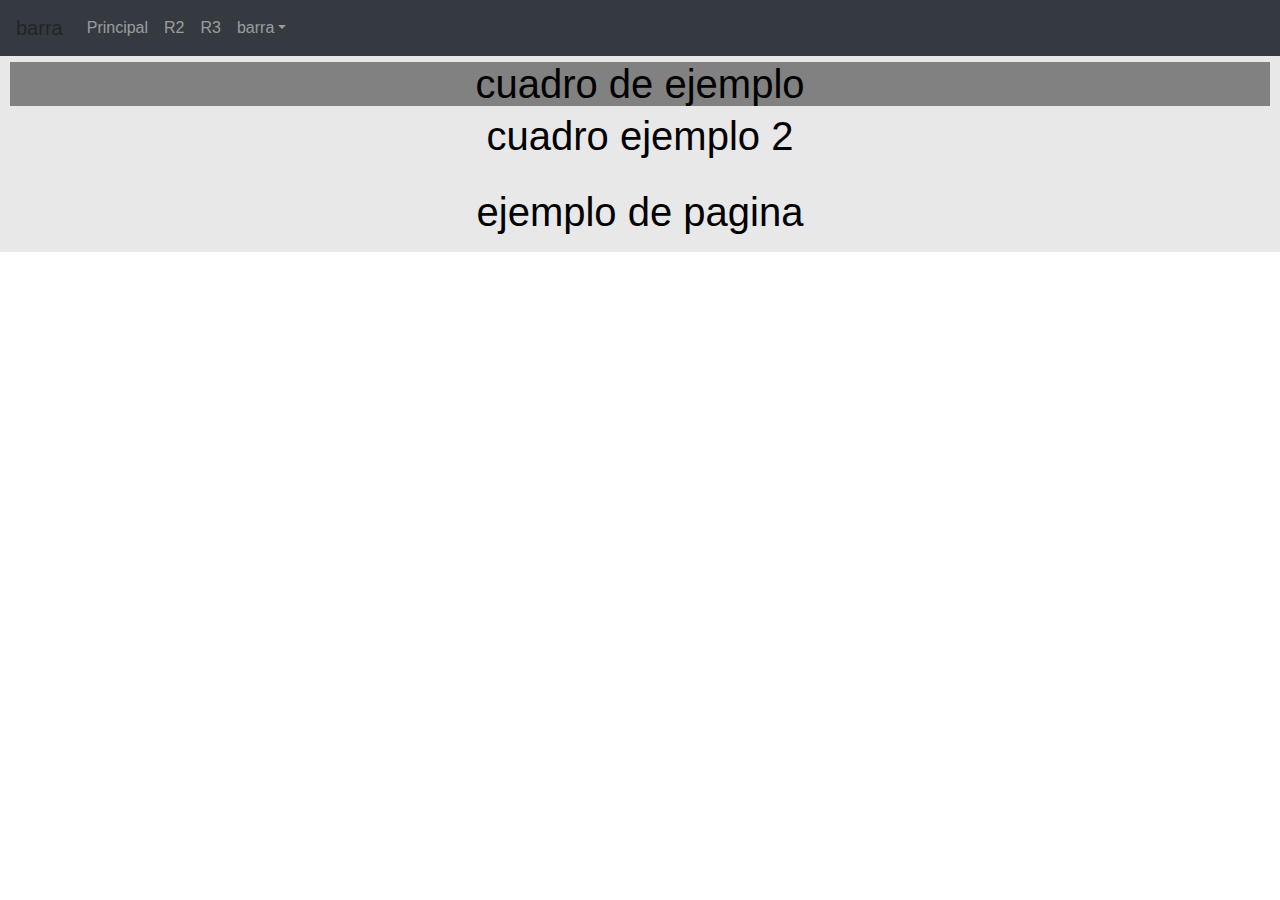
==== index.html @ 3efba9a1 "mejoras menores" ====
<!DOCTYPE html>
<html>
<head>
	<meta charset="utf-8">
	<title>pagina</title>
	<!--cambiar al final para carga mas rapida-->
	<script src="js/jQuery.js"></script>
	<script src="js/popper.js"></script>
	<script src="js/bootstrap.js"></script>
	<link rel="stylesheet" href="css/bootstrap.css">
	<link rel="stylesheet" href="css/extra.css">
</head>
<body>
	<div class="fondo" style="text-align: center;">
	<h1 style="background-color: rgba(40,40,40,1);">titulo</h1>
	<!-- barra-->
          <nav class="navbar navbar-expand-md navbar-dark bg-dark fixed-top">
						<a class="navbar-brand">barra</a>
						<button class="navbar-toggler" aria-expanded="true" aria-controls="barri3" arial-label="toggle navigation" type="button" data-toggle="collapse" data-target="#barri3">
							<span class="navbar-toggler-icon"></span>
						</button>
            <div class="navbar-nav mr-auto">
              <div class="navbar-collapse collapse" id="barri3">
								<ul class="navbar-nav mr-auto">
                  <li class="nav-item"><a class="nav-link" href="index.html">Principal</a></li>
                  <li class="nav-item"><a class="nav-link" href="pag2.html">R2</a></li>
                  <li class="nav-item"><a class="nav-link" href="pag3.html">R3</a></li>
									<li class="nav-item dropdown">
										<a class="nav-link dropdown-toggle" id="pipo" aria-expanded="false" aria-haspopup="true" data-toggle="dropdown">barra</a>
										<div class="dropdown-menu" aria-labelledby="pipo">
											<a class="dropdown-item" href="https://www.google.cl">google</a><br>
											<a class="dropdown-item" href="https://www.google.cl/search?q=pipo+alexelcapo&oq=pipo">pipo</a>
										</div>
									</li>
									</ul>
              </div>
            </div>
          </nav>
		<!-- cierre de barra -->
		<div style="padding: 10px;color: black;">
			<div class="cuadhor" style="text-align: center;">
				<h1>cuadro de ejemplo</h1>
			</div>
			<div clas="cuadvert" style="text-align: center;">
				<h1>cuadro ejemplo 2</h1>
			</div><br>
			<h1>ejemplo de pagina</h1>
		</div>
	</div>
</body>
</html>
---- css/extra.css ----
/*
------------------------------------------------------------------------
| pal grupo                                                            |
------------------------------------------------------------------------
|creacion 5/09/2017                                                    |
------------------------------------------------------------------------
*/
.fondo{
  background-color: rgba(25,25,25,0.1);
  background-size: auto;
  background-size: 100%;
}
.cuadhor{
  background-color: rgba(25,25,25,0.5);
  background-size: cover;
}
.cuadvert{
  background-color: rgba(25,25,25,0.5);
  background-size: contain;
}
.neg{
  background-color: rgba(25,25,25,1);
}
.nolink{
  text-decoration: none !important;
  color: black !important;
}
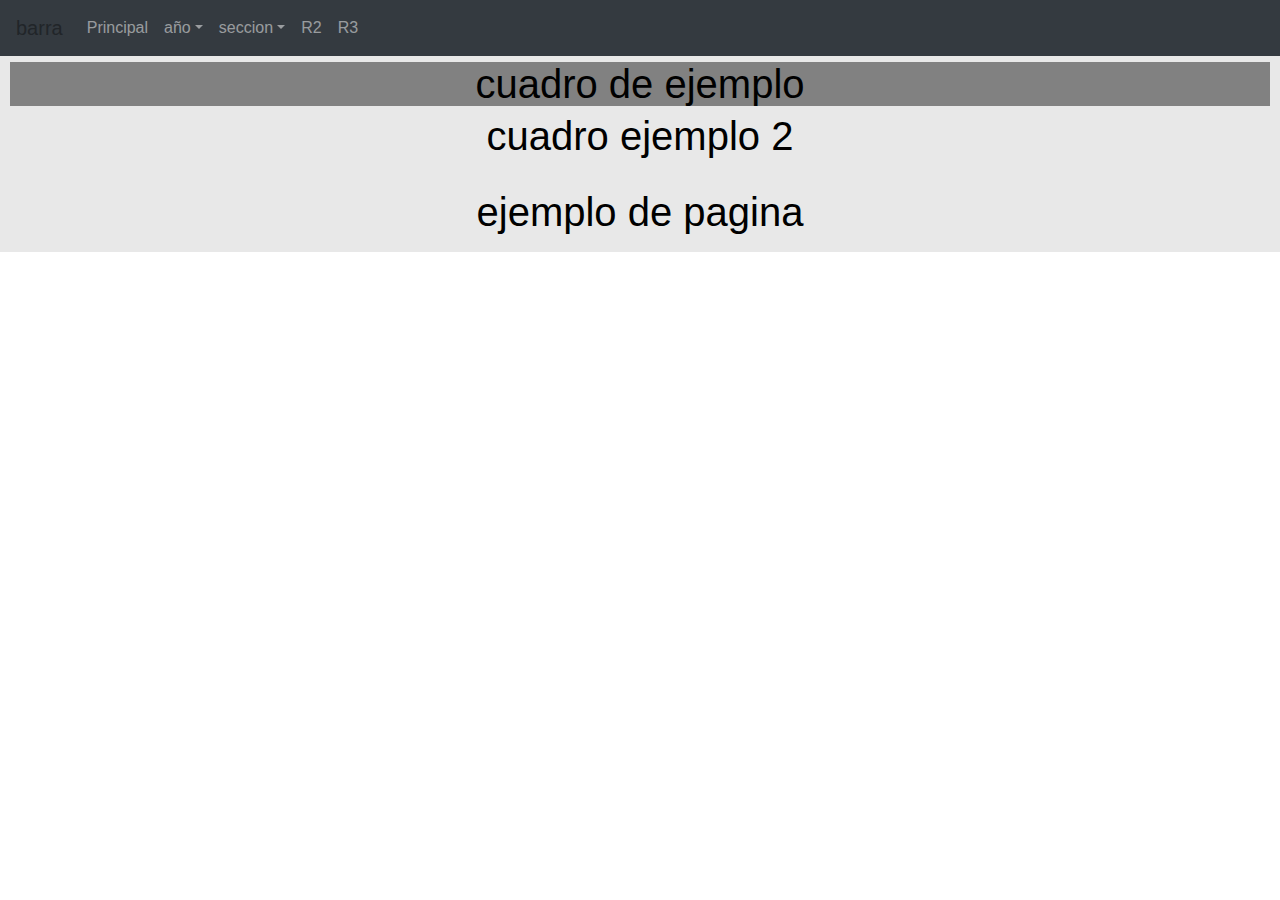
==== commit deddc271: "tomando forma" ====
--- a/index.html
+++ b/index.html
@@ -4,9 +4,11 @@
 	<meta charset="utf-8">
 	<title>pagina</title>
 	<!--cambiar al final para carga mas rapida-->
+	<script src="js/accino.js"></script>
 	<script src="js/jQuery.js"></script>
 	<script src="js/popper.js"></script>
 	<script src="js/bootstrap.js"></script>
+	<script src="js/anime.js"></script>
 	<link rel="stylesheet" href="css/bootstrap.css">
 	<link rel="stylesheet" href="css/extra.css">
 </head>
@@ -22,24 +24,35 @@
             <div class="navbar-nav mr-auto">
               <div class="navbar-collapse collapse" id="barri3">
 								<ul class="navbar-nav mr-auto">
-                  <li class="nav-item"><a class="nav-link" href="index.html">Principal</a></li>
-                  <li class="nav-item"><a class="nav-link" href="pag2.html">R2</a></li>
-                  <li class="nav-item"><a class="nav-link" href="pag3.html">R3</a></li>
+                 				 <li class="nav-item"><a class="nav-link" href="index.html">Principal</a></li>
 									<li class="nav-item dropdown">
-										<a class="nav-link dropdown-toggle" id="pipo" aria-expanded="false" aria-haspopup="true" data-toggle="dropdown">barra</a>
-										<div class="dropdown-menu" aria-labelledby="pipo">
-											<a class="dropdown-item" href="https://www.google.cl">google</a><br>
-											<a class="dropdown-item" href="https://www.google.cl/search?q=pipo+alexelcapo&oq=pipo">pipo</a>
+										<a class="nav-link dropdown-toggle" id="año" aria-expanded="false" aria-haspopup="true" data-toggle="dropdown">año</a>
+										<div class="dropdown-menu" aria-labelledby="año">
+											<a class="dropdown-item" id='a0' onclick="cambnomhor(1,0)" >año 1</a><br>
+											<a class="dropdown-item" id='a1' onclick="cambnomhor(2,0)" >año 2</a><br>
+											<a class="dropdown-item" id='a2' onclick="cambnomhor(3,0)" >año 3</a><br>
+											<a class="dropdown-item" id='a3' onclick="cambnomhor(4,0)" >año 4</a><br>
+											<a class="dropdown-item" id='a4' onclick="cambnomhor(5,0)" >año 5</a>
 										</div>
 									</li>
-									</ul>
+									<li class="nav-item dropdown">
+										<a class="nav-link dropdown-toggle" id="seccion" aria-expanded="false" aria-haspopup="true" data-toggle="dropdown">seccion</a>
+										<div class="dropdown-menu" aria-labelledby="seccion">
+											<a class="dropdown-item" id='0' onclick="cambnomhor(0,1)" >seccion 1</a><br>
+											<a class="dropdown-item" id='1' onclick="cambnomhor(0,2)" >seccion 2</a><br>
+											<a class="dropdown-item" id='2' onclick="cambnomhor(0,3)" >seccion 3</a>
+										</div>
+									</li>
+				                    <li class="nav-item"><a class="nav-link" href="pag2.html">R2</a></li>
+                  					<li class="nav-item"><a class="nav-link" href="pag3.html">R3</a></li>
+								</ul>
               </div>
             </div>
           </nav>
 		<!-- cierre de barra -->
 		<div style="padding: 10px;color: black;">
 			<div class="cuadhor" style="text-align: center;">
-				<h1>cuadro de ejemplo</h1>
+				<h1 id="ti">cuadro de ejemplo</h1>
 			</div>
 			<div clas="cuadvert" style="text-align: center;">
 				<h1>cuadro ejemplo 2</h1>
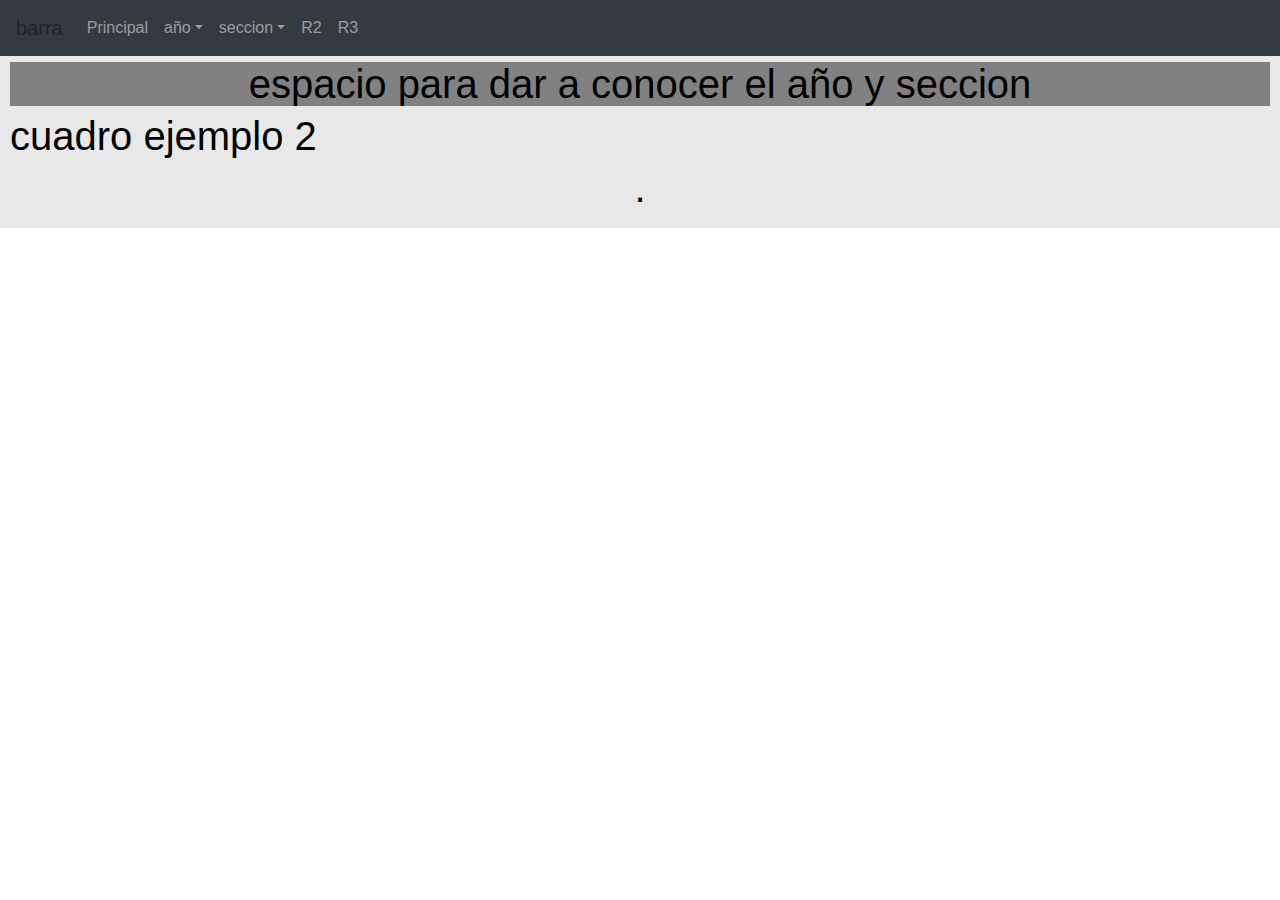
==== commit a188be81: "hubicacion" ====
--- a/index.html
+++ b/index.html
@@ -3,8 +3,8 @@
 <head>
 	<meta charset="utf-8">
 	<title>pagina</title>
+	<script src="js/accino.js"></script>
 	<!--cambiar al final para carga mas rapida-->
-	<script src="js/accino.js"></script>
 	<script src="js/jQuery.js"></script>
 	<script src="js/popper.js"></script>
 	<script src="js/bootstrap.js"></script>
@@ -52,13 +52,29 @@
 		<!-- cierre de barra -->
 		<div style="padding: 10px;color: black;">
 			<div class="cuadhor" style="text-align: center;">
-				<h1 id="ti">cuadro de ejemplo</h1>
+				<h1 id="ti">espacio para dar a conocer el año y seccion</h1>
 			</div>
-			<div clas="cuadvert" style="text-align: center;">
-				<h1>cuadro ejemplo 2</h1>
-			</div><br>
-			<h1>ejemplo de pagina</h1>
+			<div style="display: flex;flex-direction:row;">
+				<div clas="cuadvert" style="text-align: left; flex-basis:50%;">
+					<h1>cuadro ejemplo 2</h1>
+				</div><br>
+				<!--disqus-->
+
+				<div id="disqus_thread" style="text-align: left; flex-basis:50%;"></div>
+				<script>
+				(function() {
+				var d = document, s = d.createElement('script');
+				s.src = 'https://petdi1.disqus.com/embed.js';
+				s.setAttribute('data-timestamp', +new Date());
+				(d.head || d.body).appendChild(s);
+				})();
+				</script>
+				<noscript>Please enable JavaScript to view the <a href="https://disqus.com/?ref_noscript">comments powered by Disqus.</a></noscript>
+				<!--fin disqus-->
+			</div>
+			<h1>.</h1>
 		</div>
 	</div>
 </body>
+<script id="dsq-count-scr" src="//petdi1.disqus.com/count.js" async></script>
 </html>
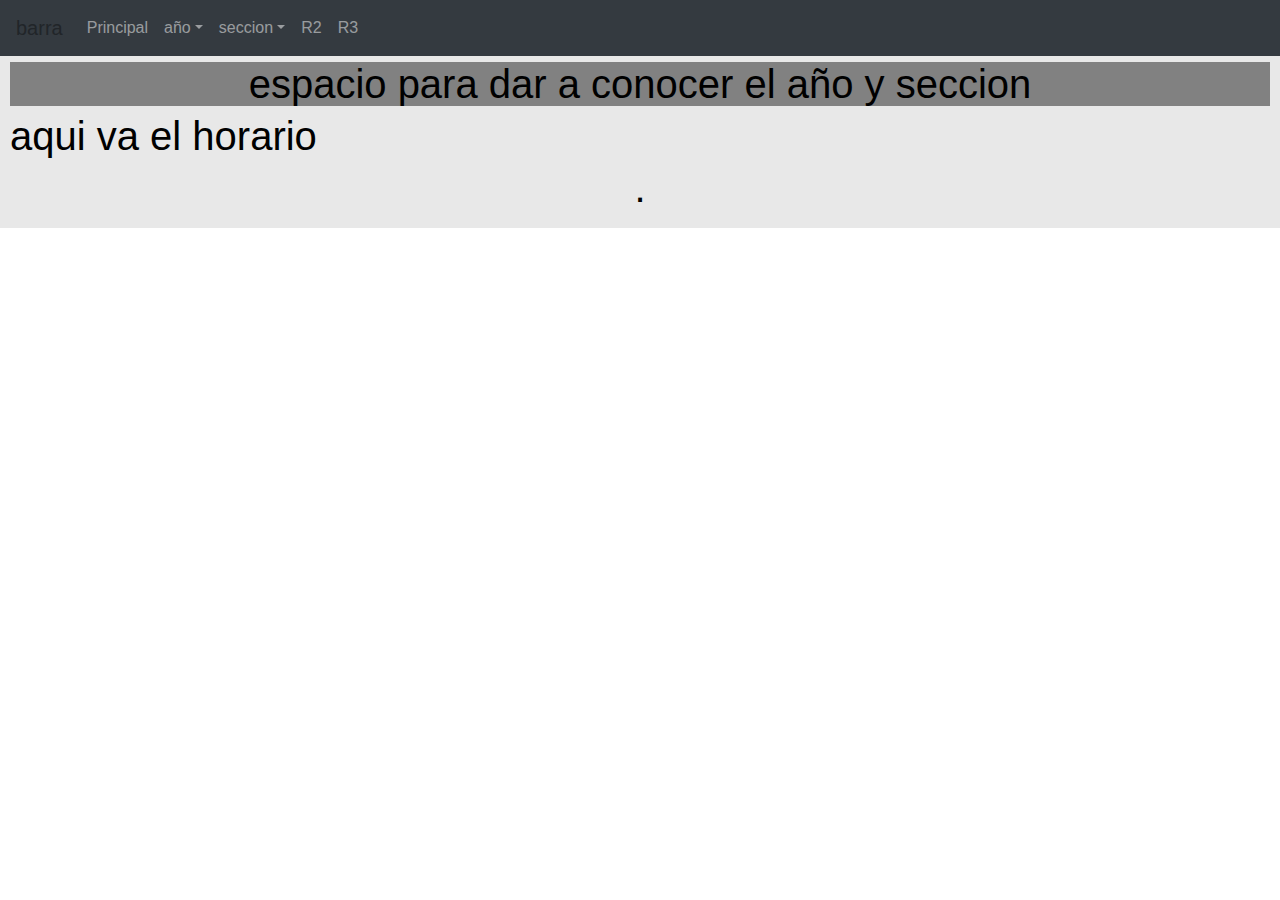
==== commit 9299e249: "para la presentacion" ====
--- a/index.html
+++ b/index.html
@@ -56,7 +56,7 @@
 			</div>
 			<div style="display: flex;flex-direction:row;">
 				<div clas="cuadvert" style="text-align: left; flex-basis:50%;">
-					<h1>cuadro ejemplo 2</h1>
+					<h1>aqui va el horario</h1>
 				</div><br>
 				<!--disqus-->
 
